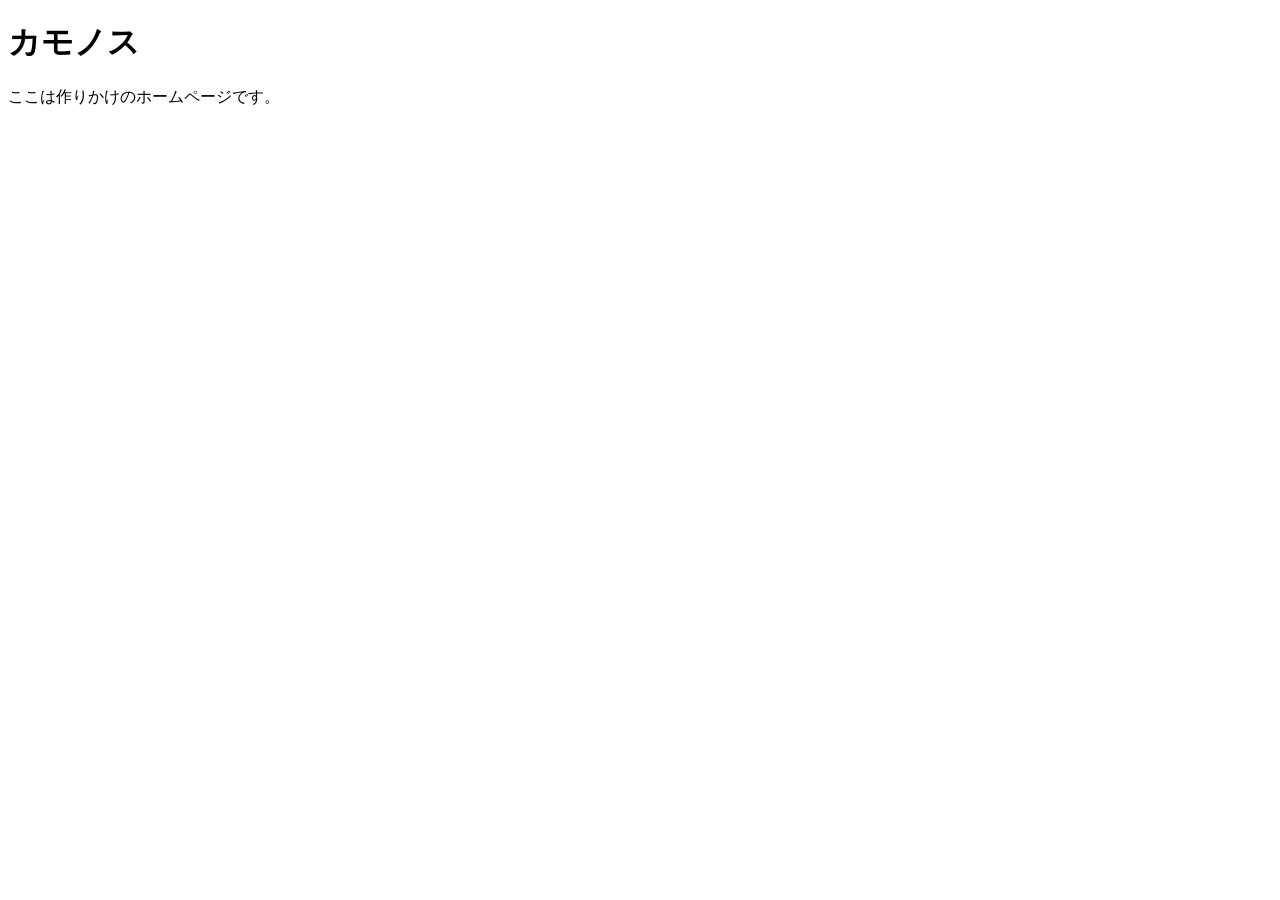
==== index.html @ 4f519b75 "Create index.html" ====
<!DOCTYPE html>
<html lang="ja">
<head>
  <meta charset="UTF-8">
  <meta name="viewport" content="width=device-width, initial-scale=1">
  <title>カモノスのページ</title>
</head>
<body>
  <h1>カモノス</h1>
  <p>ここは作りかけのホームページです。</p>
</body>
</html>
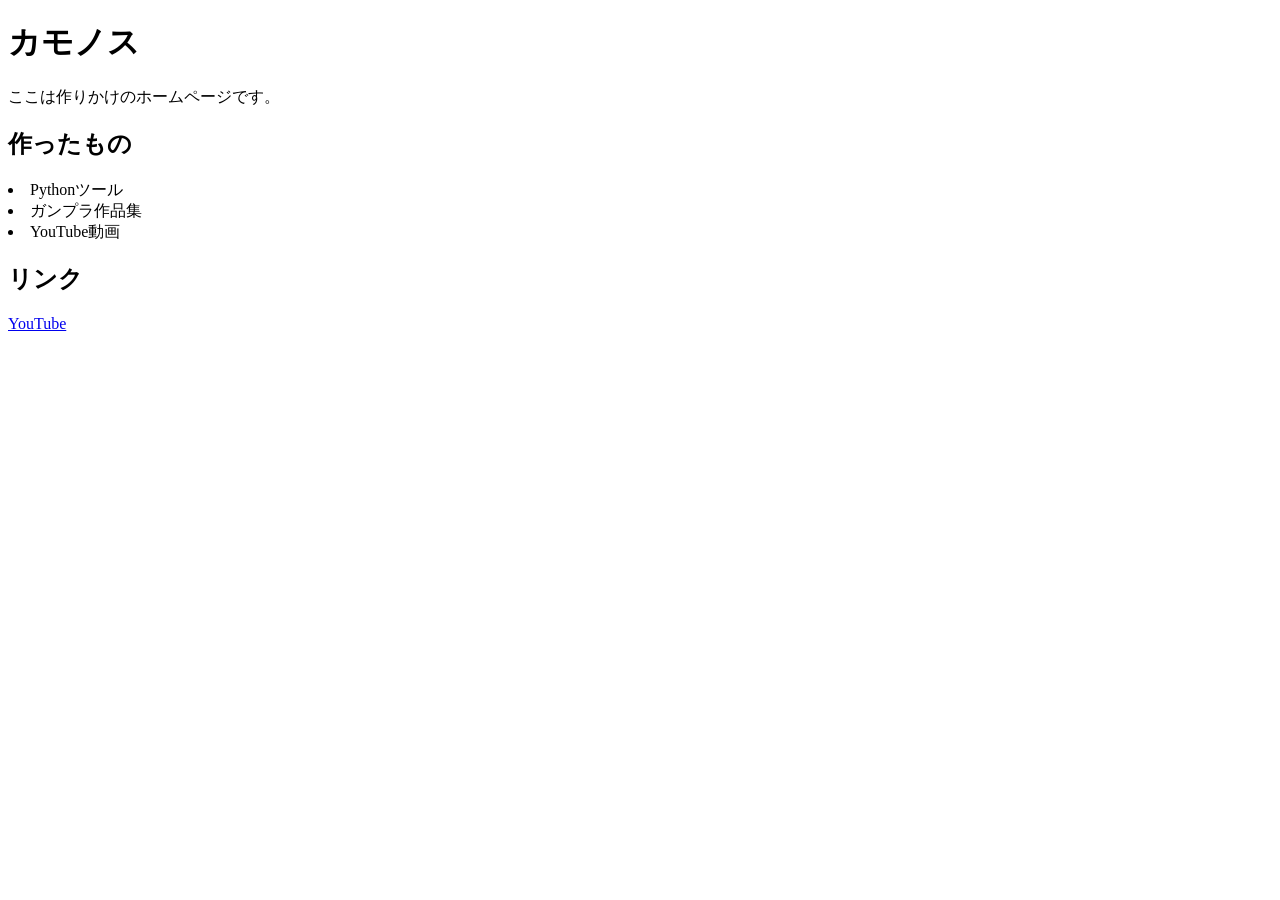
==== commit 1f5b9818: "Update index.html" ====
--- a/index.html
+++ b/index.html
@@ -8,5 +8,15 @@
 <body>
   <h1>カモノス</h1>
   <p>ここは作りかけのホームページです。</p>
+
+  <h2>作ったもの</h2>
+  <u1>
+    <li>Pythonツール</li>
+    <li>ガンプラ作品集</li>
+    <li>YouTube動画</li>
+  </u1>
+
+  <h2>リンク</h2>
+  <a href="https://www.youtube.com/">YouTube</a>
 </body>
 </html>
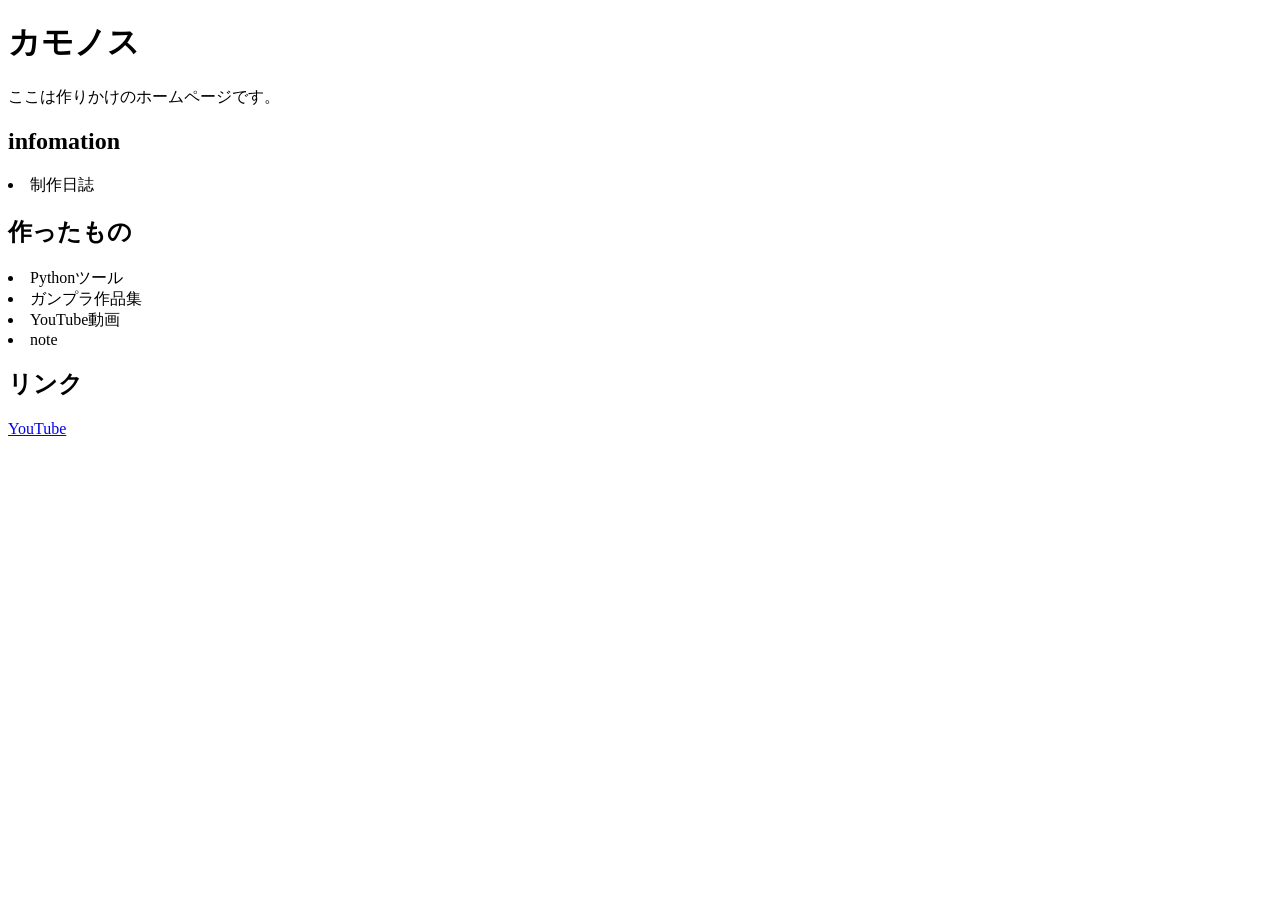
==== commit d5b2c409: "Update index.html" ====
--- a/index.html
+++ b/index.html
@@ -8,12 +8,18 @@
 <body>
   <h1>カモノス</h1>
   <p>ここは作りかけのホームページです。</p>
-
+  
+  <h2>infomation</h2>
+  <u1>
+    <li>制作日誌</li>
+  </u1>
+  
   <h2>作ったもの</h2>
   <u1>
     <li>Pythonツール</li>
     <li>ガンプラ作品集</li>
     <li>YouTube動画</li>
+    <li>note</li>
   </u1>
 
   <h2>リンク</h2>
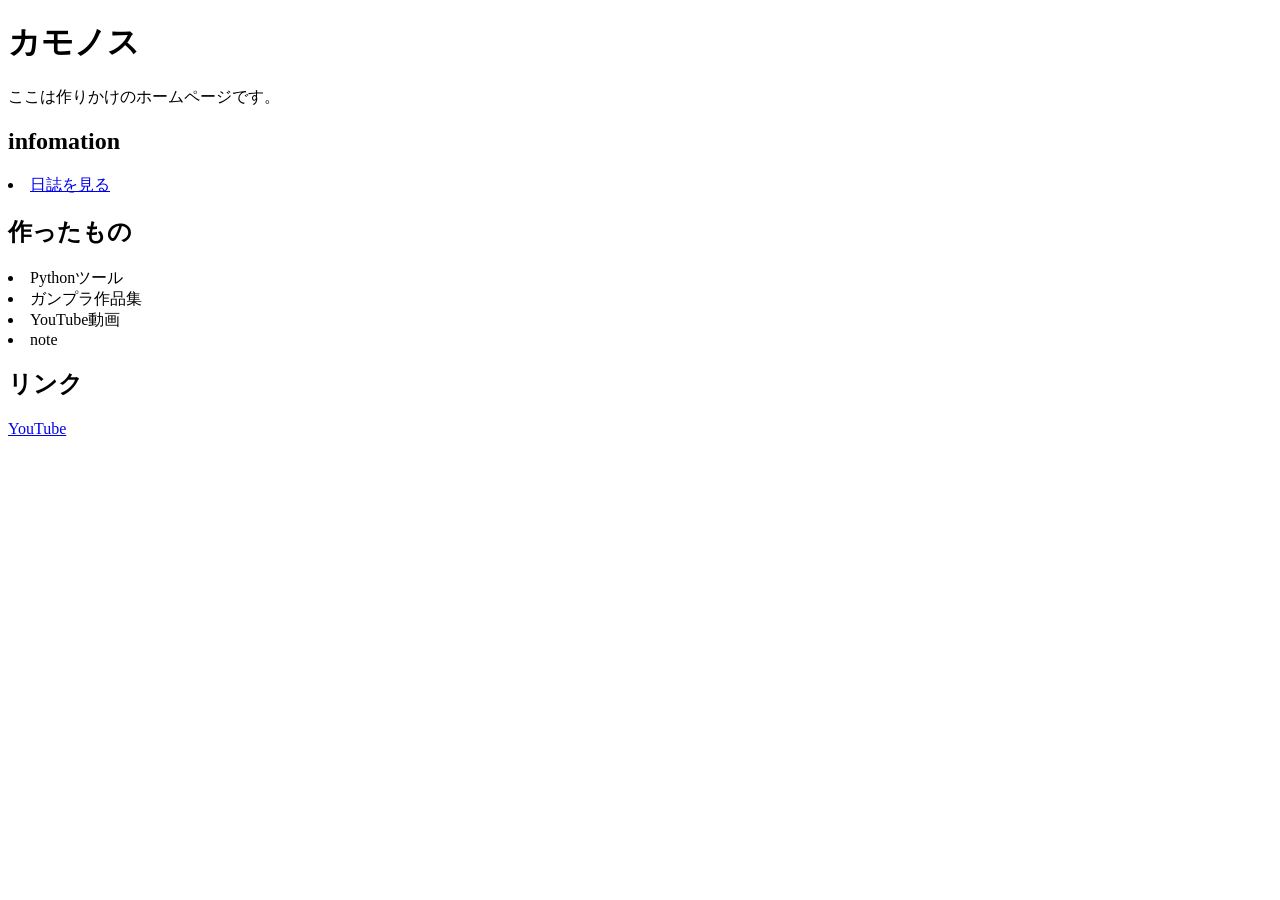
==== commit 10bd971f: "Update index.html" ====
--- a/index.html
+++ b/index.html
@@ -11,7 +11,7 @@
   
   <h2>infomation</h2>
   <u1>
-    <li>制作日誌</li>
+    <li><a href="diary.html">日誌を見る</a></li>
   </u1>
   
   <h2>作ったもの</h2>
